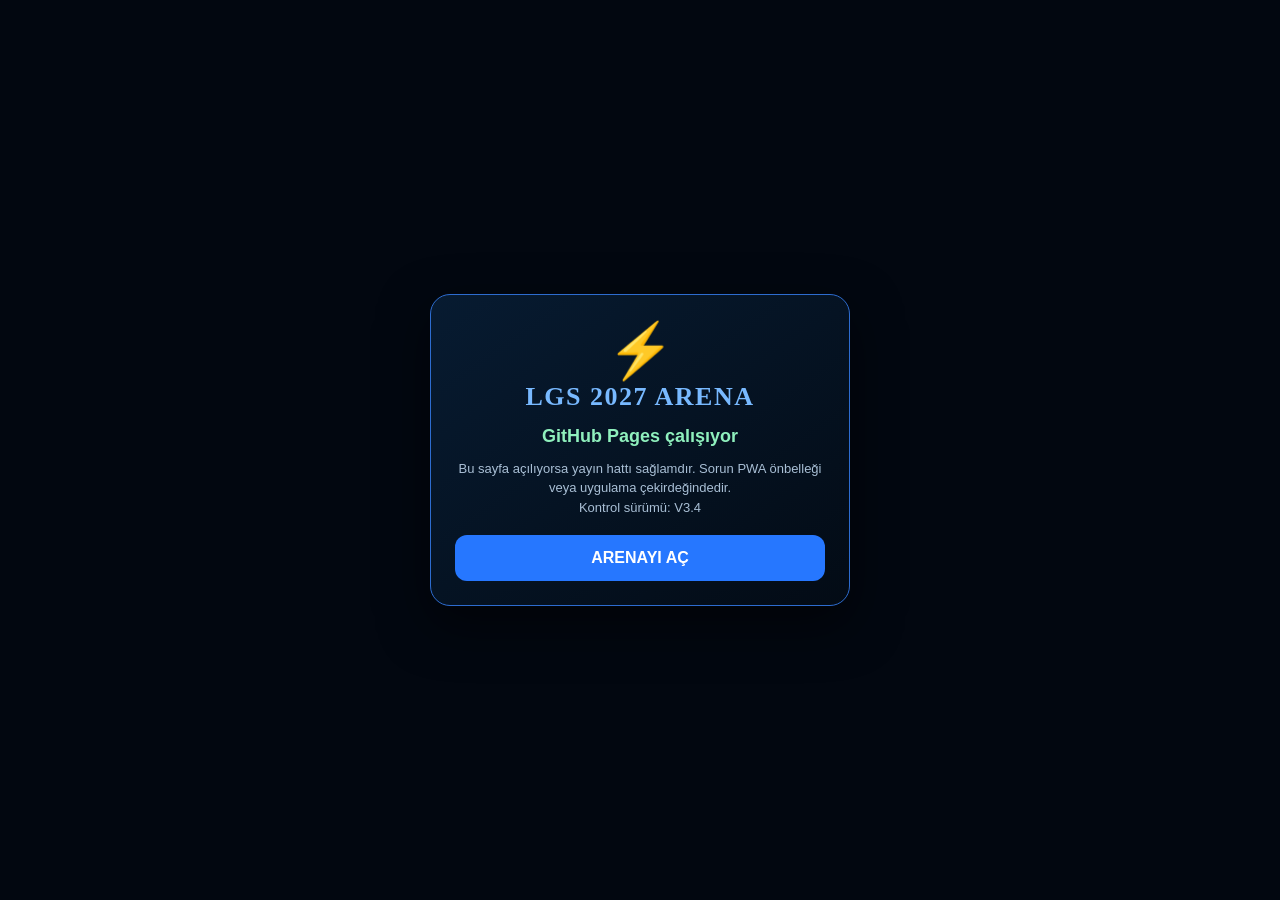
==== health.html @ ccd3c246 "Add Pages health check page" ====
<!doctype html>
<html lang="tr">
<head>
<meta charset="utf-8">
<meta name="viewport" content="width=device-width,initial-scale=1,viewport-fit=cover">
<meta name="theme-color" content="#050b18">
<title>LGS Arena Sağlık Kontrolü</title>
<style>
html,body{margin:0;min-height:100%;background:#020710;color:#fff;font-family:Arial,Helvetica,sans-serif}body{display:grid;place-items:center;min-height:100dvh;padding:20px;box-sizing:border-box}.card{width:min(92vw,420px);border:1px solid #2d6ccf;border-radius:20px;background:linear-gradient(145deg,#071b31,#030b15);padding:24px;box-sizing:border-box;text-align:center;box-shadow:0 18px 50px #0008}.bolt{font-size:54px;color:#f1c96d}.title{font:800 26px Georgia,serif;color:#78b9ff;letter-spacing:1.5px}.ok{margin-top:14px;color:#8ff0bd;font-weight:900;font-size:18px}.meta{margin-top:12px;color:#a9bfd5;font-size:13px;line-height:1.5}.go{display:block;margin-top:18px;padding:14px 16px;border-radius:12px;background:#2677ff;color:#fff;text-decoration:none;font-weight:900}
</style>
</head>
<body><main class="card"><div class="bolt">⚡</div><div class="title">LGS 2027 ARENA</div><div class="ok">GitHub Pages çalışıyor</div><div class="meta">Bu sayfa açılıyorsa yayın hattı sağlamdır. Sorun PWA önbelleği veya uygulama çekirdeğindedir.<br>Kontrol sürümü: V3.4</div><a class="go" href="./index.html?v=34&fresh=1">ARENAYI AÇ</a></main></body>
</html>
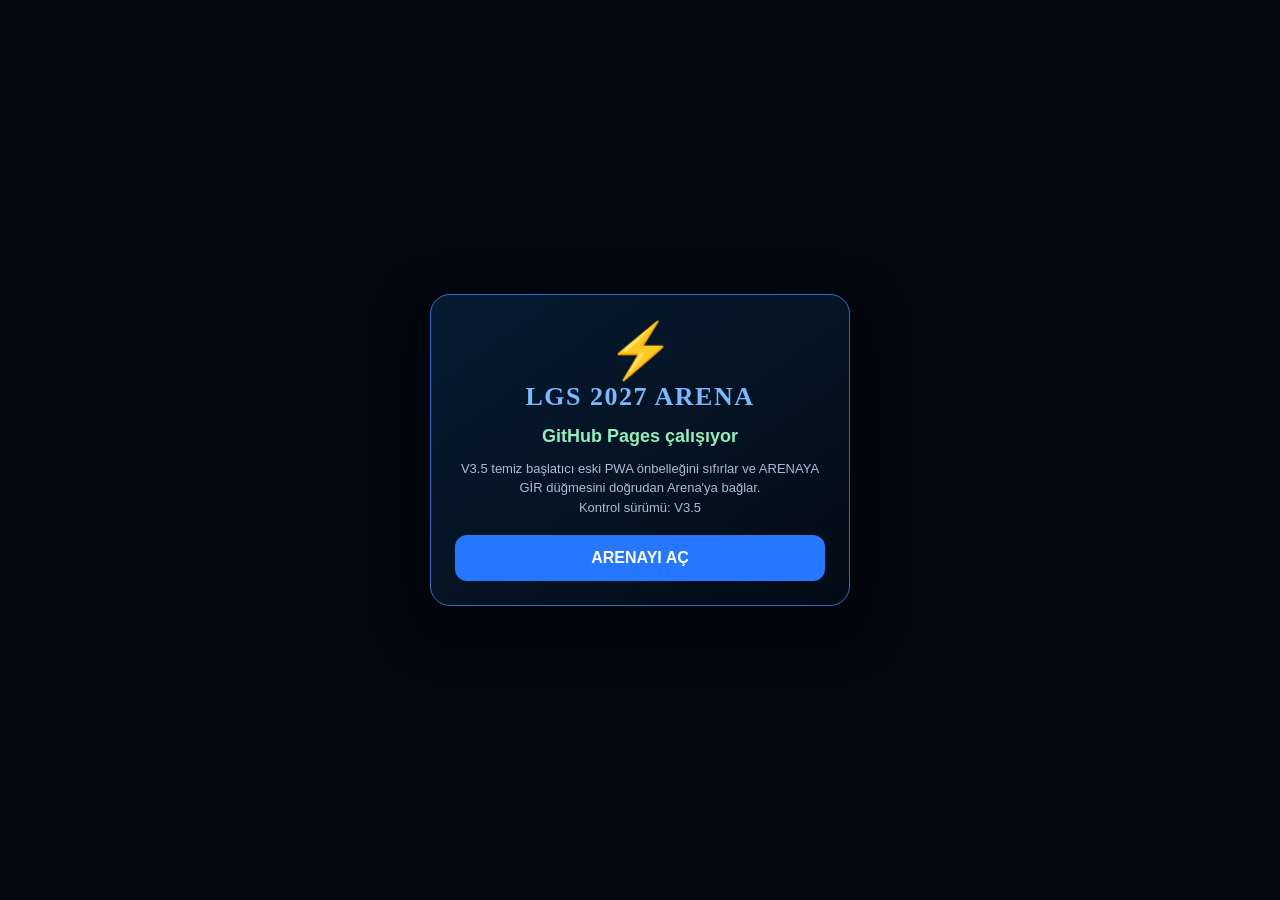
==== commit 20392c39: "Point health check to clean V3.5 launcher" ====
--- a/health.html
+++ b/health.html
@@ -9,5 +9,5 @@
 html,body{margin:0;min-height:100%;background:#020710;color:#fff;font-family:Arial,Helvetica,sans-serif}body{display:grid;place-items:center;min-height:100dvh;padding:20px;box-sizing:border-box}.card{width:min(92vw,420px);border:1px solid #2d6ccf;border-radius:20px;background:linear-gradient(145deg,#071b31,#030b15);padding:24px;box-sizing:border-box;text-align:center;box-shadow:0 18px 50px #0008}.bolt{font-size:54px;color:#f1c96d}.title{font:800 26px Georgia,serif;color:#78b9ff;letter-spacing:1.5px}.ok{margin-top:14px;color:#8ff0bd;font-weight:900;font-size:18px}.meta{margin-top:12px;color:#a9bfd5;font-size:13px;line-height:1.5}.go{display:block;margin-top:18px;padding:14px 16px;border-radius:12px;background:#2677ff;color:#fff;text-decoration:none;font-weight:900}
 </style>
 </head>
-<body><main class="card"><div class="bolt">⚡</div><div class="title">LGS 2027 ARENA</div><div class="ok">GitHub Pages çalışıyor</div><div class="meta">Bu sayfa açılıyorsa yayın hattı sağlamdır. Sorun PWA önbelleği veya uygulama çekirdeğindedir.<br>Kontrol sürümü: V3.4</div><a class="go" href="./index.html?v=34&fresh=1">ARENAYI AÇ</a></main></body>
-</html>
+<body><main class="card"><div class="bolt">⚡</div><div class="title">LGS 2027 ARENA</div><div class="ok">GitHub Pages çalışıyor</div><div class="meta">V3.5 temiz başlatıcı eski PWA önbelleğini sıfırlar ve ARENAYA GİR düğmesini doğrudan Arena'ya bağlar.<br>Kontrol sürümü: V3.5</div><a class="go" href="./launch-v35.html?bypassSW=1&v=35">ARENAYI AÇ</a></main></body>
+</html>
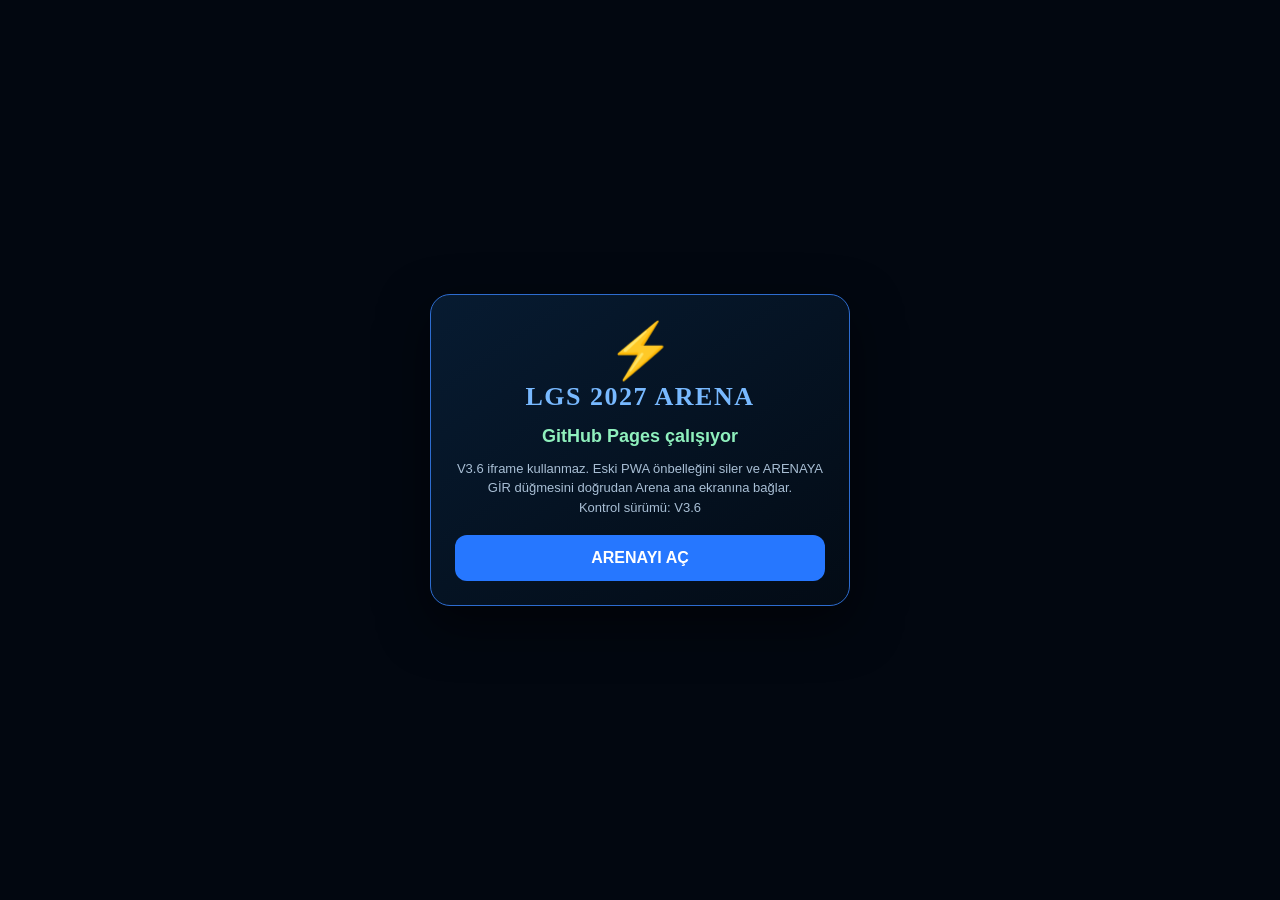
==== commit 9c0a19e1: "V3.6: point health check to direct non-iframe launcher" ====
--- a/health.html
+++ b/health.html
@@ -9,5 +9,5 @@
 html,body{margin:0;min-height:100%;background:#020710;color:#fff;font-family:Arial,Helvetica,sans-serif}body{display:grid;place-items:center;min-height:100dvh;padding:20px;box-sizing:border-box}.card{width:min(92vw,420px);border:1px solid #2d6ccf;border-radius:20px;background:linear-gradient(145deg,#071b31,#030b15);padding:24px;box-sizing:border-box;text-align:center;box-shadow:0 18px 50px #0008}.bolt{font-size:54px;color:#f1c96d}.title{font:800 26px Georgia,serif;color:#78b9ff;letter-spacing:1.5px}.ok{margin-top:14px;color:#8ff0bd;font-weight:900;font-size:18px}.meta{margin-top:12px;color:#a9bfd5;font-size:13px;line-height:1.5}.go{display:block;margin-top:18px;padding:14px 16px;border-radius:12px;background:#2677ff;color:#fff;text-decoration:none;font-weight:900}
 </style>
 </head>
-<body><main class="card"><div class="bolt">⚡</div><div class="title">LGS 2027 ARENA</div><div class="ok">GitHub Pages çalışıyor</div><div class="meta">V3.5 temiz başlatıcı eski PWA önbelleğini sıfırlar ve ARENAYA GİR düğmesini doğrudan Arena'ya bağlar.<br>Kontrol sürümü: V3.5</div><a class="go" href="./launch-v35.html?bypassSW=1&v=35">ARENAYI AÇ</a></main></body>
+<body><main class="card"><div class="bolt">⚡</div><div class="title">LGS 2027 ARENA</div><div class="ok">GitHub Pages çalışıyor</div><div class="meta">V3.6 iframe kullanmaz. Eski PWA önbelleğini siler ve ARENAYA GİR düğmesini doğrudan Arena ana ekranına bağlar.<br>Kontrol sürümü: V3.6</div><a class="go" href="./launch-v36.html?bypassSW=1&v=36">ARENAYI AÇ</a></main></body>
 </html>
